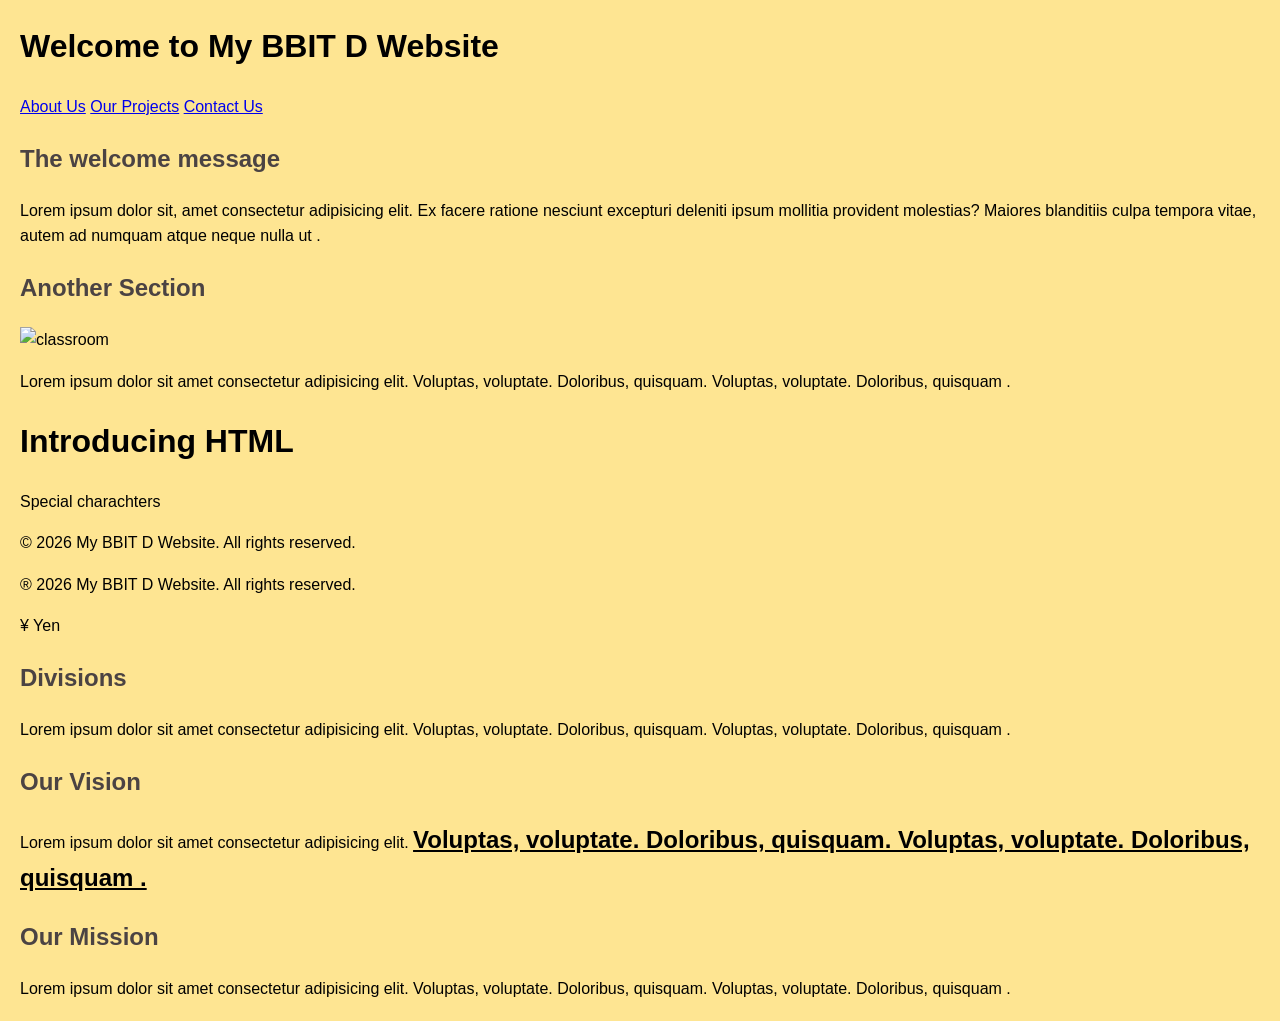
==== index.html @ 2f0d106d "Internal CSS" ====
<!DOCTYPE html>
<html lang="en">
<head>
    <meta charset="UTF-8">
    <meta name="viewport" content="width=device-width, initial-scale=1.0">
    <title>Document</title>
    <style>
        body {
            background-color: #fee592;
            font-family: Arial, sans-serif;
            line-height: 1.6;
            margin: 20px;
        }
        h2 {
            color: #4b4343;
        }
        p {
            color: #000000;
        }

    </style>
</head>
<body>
   <h1>Welcome to My BBIT D Website</h1>
    <!--Links-->
    <p><a href="about.html">About Us</a>
    <a href="projects.html">Our Projects</a>
    <a href="contact.html">Contact Us</a></p>
   <h2>The welcome message</h2>
   <p>Lorem ipsum dolor sit, amet consectetur adipisicing elit. Ex facere ratione nesciunt excepturi deleniti ipsum
   mollitia provident molestias? Maiores blanditiis culpa tempora vitae, autem ad numquam atque neque nulla ut .</p>
   <h2>Another Section</h2>
   <p><img src="images/classroom.jpg" alt="classroom"></p>
   <p>Lorem ipsum dolor sit amet consectetur adipisicing elit. Voluptas, voluptate. Doloribus, quisquam. Voluptas,
    voluptate. Doloribus, quisquam .</p>

    <h1>Introducing HTML</h1>
    <p>Special charachters</p>
    <p>&copy; 2026 My BBIT D Website. All rights reserved.</p> <!--copyright charachter-->
    <p>&reg; 2026 My BBIT D Website. All rights reserved.</p>  <!--registered trademark charachter-->
    <p>&yen; Yen </p> <!--yen charachter-->

    <h2>Divisions</h2>
     <!--this is a division element-->
        <p>Lorem ipsum dolor sit amet consectetur adipisicing elit. Voluptas, voluptate. Doloribus, quisquam. Voluptas,
            voluptate. Doloribus, quisquam .</p>
    </div>

    <h2>Our Vision</h2>
    
        Lorem ipsum dolor sit amet consectetur adipisicing elit. <span style="text-decoration: underline;font-weight: bold; font-size: 24px;">
        Voluptas, voluptate. Doloribus, quisquam. Voluptas,
        voluptate. Doloribus, quisquam .</span></p>
    <h2>Our Mission</h2>
    <p>Lorem ipsum dolor sit amet consectetur adipisicing elit. Voluptas, voluptate. Doloribus, quisquam. Voluptas,
        voluptate. Doloribus, quisquam .</p>   

</body>
</html>
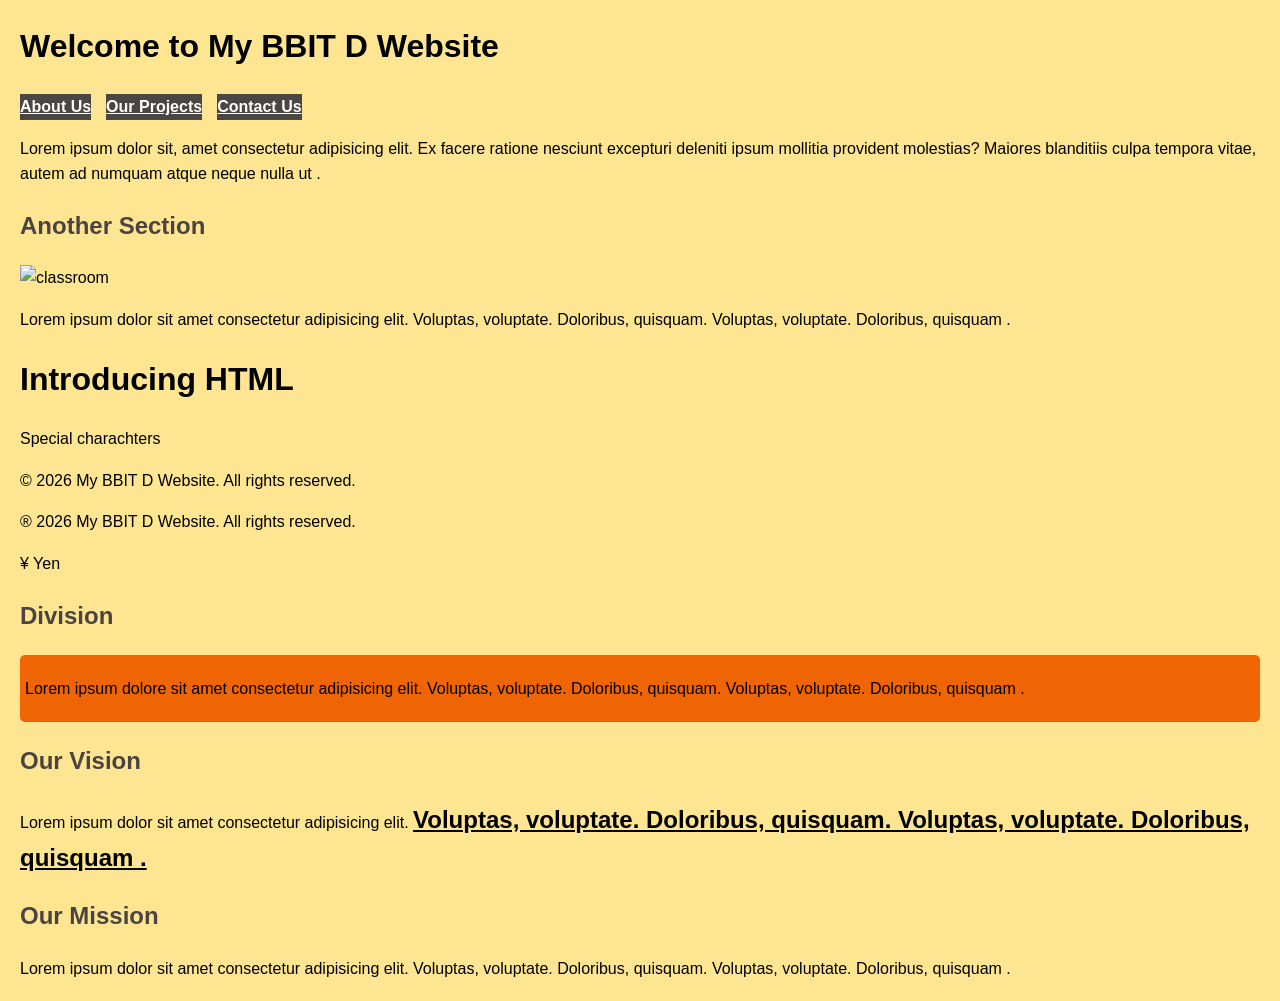
==== commit 66d9d004: "Implementing External CSS" ====
--- a/index.html
+++ b/index.html
@@ -17,18 +17,39 @@
         p {
             color: #000000;
         }
+        .highlight {
+            background-color: #ef6503;
+            padding: 5px;
+            border-radius: 5px;
+        }
+        .toplinks a {
+            float: left;
+            overflow: hidden;
+            background-color: #4a4643;
+            margin-right: 15px;
+            color: #fff;
+            font-weight: bold;
+        }
+        .toplinks a:hover {
+            text-decoration: none;
+            background-color: #ef6503;
+            color: #fff;
+        }
 
     </style>
 </head>
 <body>
    <h1>Welcome to My BBIT D Website</h1>
-    <!--Links-->
-    <p><a href="about.html">About Us</a>
+<div class="toplinks">
+
+    <a href="about.html">About Us</a>
     <a href="projects.html">Our Projects</a>
-    <a href="contact.html">Contact Us</a></p>
-   <h2>The welcome message</h2>
-   <p>Lorem ipsum dolor sit, amet consectetur adipisicing elit. Ex facere ratione nesciunt excepturi deleniti ipsum
-   mollitia provident molestias? Maiores blanditiis culpa tempora vitae, autem ad numquam atque neque nulla ut .</p>
+    <a href="contact.html">Contact Us</a>
+</div>
+<br>
+   <!---The welcome message--->
+<p>Lorem ipsum dolor sit, amet consectetur adipisicing elit. Ex facere ratione nesciunt excepturi deleniti ipsum
+mollitia provident molestias? Maiores blanditiis culpa tempora vitae, autem ad numquam atque neque nulla ut .</p>
    <h2>Another Section</h2>
    <p><img src="images/classroom.jpg" alt="classroom"></p>
    <p>Lorem ipsum dolor sit amet consectetur adipisicing elit. Voluptas, voluptate. Doloribus, quisquam. Voluptas,
@@ -40,10 +61,11 @@
     <p>&reg; 2026 My BBIT D Website. All rights reserved.</p>  <!--registered trademark charachter-->
     <p>&yen; Yen </p> <!--yen charachter-->
 
-    <h2>Divisions</h2>
+    <h2>Division</h2>
      <!--this is a division element-->
-        <p>Lorem ipsum dolor sit amet consectetur adipisicing elit. Voluptas, voluptate. Doloribus, quisquam. Voluptas,
-            voluptate. Doloribus, quisquam .</p>
+    <div class="highlight">
+        <p>Lorem ipsum dolore sit amet consectetur adipisicing elit. Voluptas, voluptate. Doloribus, quisquam. Voluptas,
+            voluptate. Doloribus, quisquam .</span></p>
     </div>
 
     <h2>Our Vision</h2>
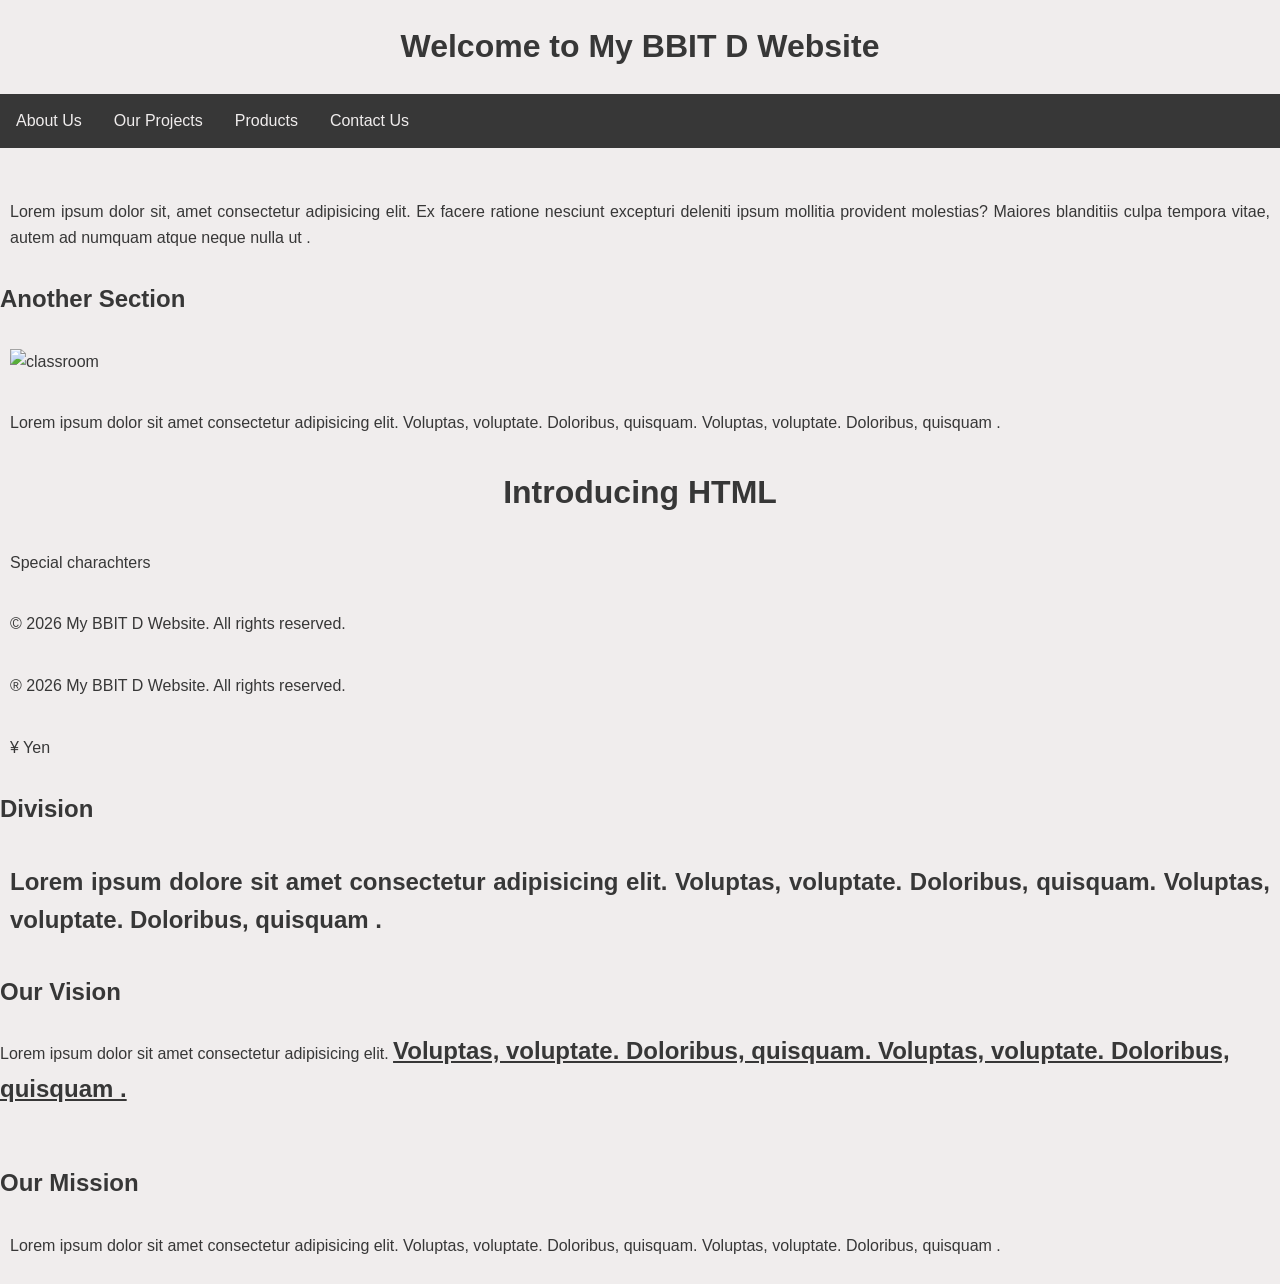
==== commit 8c811dbd: "Structure finished" ====
--- a/index.html
+++ b/index.html
@@ -4,39 +4,7 @@
     <meta charset="UTF-8">
     <meta name="viewport" content="width=device-width, initial-scale=1.0">
     <title>Document</title>
-    <style>
-        body {
-            background-color: #fee592;
-            font-family: Arial, sans-serif;
-            line-height: 1.6;
-            margin: 20px;
-        }
-        h2 {
-            color: #4b4343;
-        }
-        p {
-            color: #000000;
-        }
-        .highlight {
-            background-color: #ef6503;
-            padding: 5px;
-            border-radius: 5px;
-        }
-        .toplinks a {
-            float: left;
-            overflow: hidden;
-            background-color: #4a4643;
-            margin-right: 15px;
-            color: #fff;
-            font-weight: bold;
-        }
-        .toplinks a:hover {
-            text-decoration: none;
-            background-color: #ef6503;
-            color: #fff;
-        }
-
-    </style>
+    <link rel="stylesheet" href="css/style.css">
 </head>
 <body>
    <h1>Welcome to My BBIT D Website</h1>
@@ -44,6 +12,7 @@
 
     <a href="about.html">About Us</a>
     <a href="projects.html">Our Projects</a>
+    <a href="products.html">Products</a>
     <a href="contact.html">Contact Us</a>
 </div>
 <br>
--- a/css/style.css
+++ b/css/style.css
@@ -0,0 +1,75 @@
+body {
+background-color: #f0eded;
+font-family: Arial, sans-serif;
+line-height: 1.6;
+    margin: 20px;
+    margin: 0;
+    color: #373737;
+}
+*{
+    box-sizing: border-box;
+}
+h1 {
+    color: #373737;
+text-align: center;
+}
+h2 {
+    color: #373737;
+    text-align: left;
+}
+p {
+text-align: justify;
+    color: #373737;
+padding: 10px;
+}
+.highlight {
+color: #ff5733;
+font-weight: bold;
+font-size: 24px;
+}
+.toplinks {
+background-color: #373737;
+overflow: hidden;
+}
+.toplinks a {
+float: left;
+color: #f0eded;
+text-align: center;
+padding: 14px 16px;
+text-decoration: none;
+}
+.toplinks a:hover {
+text-decoration: none;
+background-color: #f0eded;
+color: #373737;
+}
+.banner {
+    background-color: #ff5733;
+    color: #f0eded;
+    padding: 20px;
+    text-align: center;
+}
+.row::after {
+    content: "";
+    clear: both;
+    display: block;
+}
+.content {
+    float: left;
+    width: 70%;
+    padding: 20px;
+    border-right: 1px solid #373737;
+}
+.sidebar {
+    float: left;
+    width: 30%;
+    padding: 20px;
+    background-color: #f0eded;
+}
+.footer {
+    background-color: #373737;
+    color: #ffffff;
+    text-align: center;
+    padding: 10px;
+    font-size: smaller;
+}
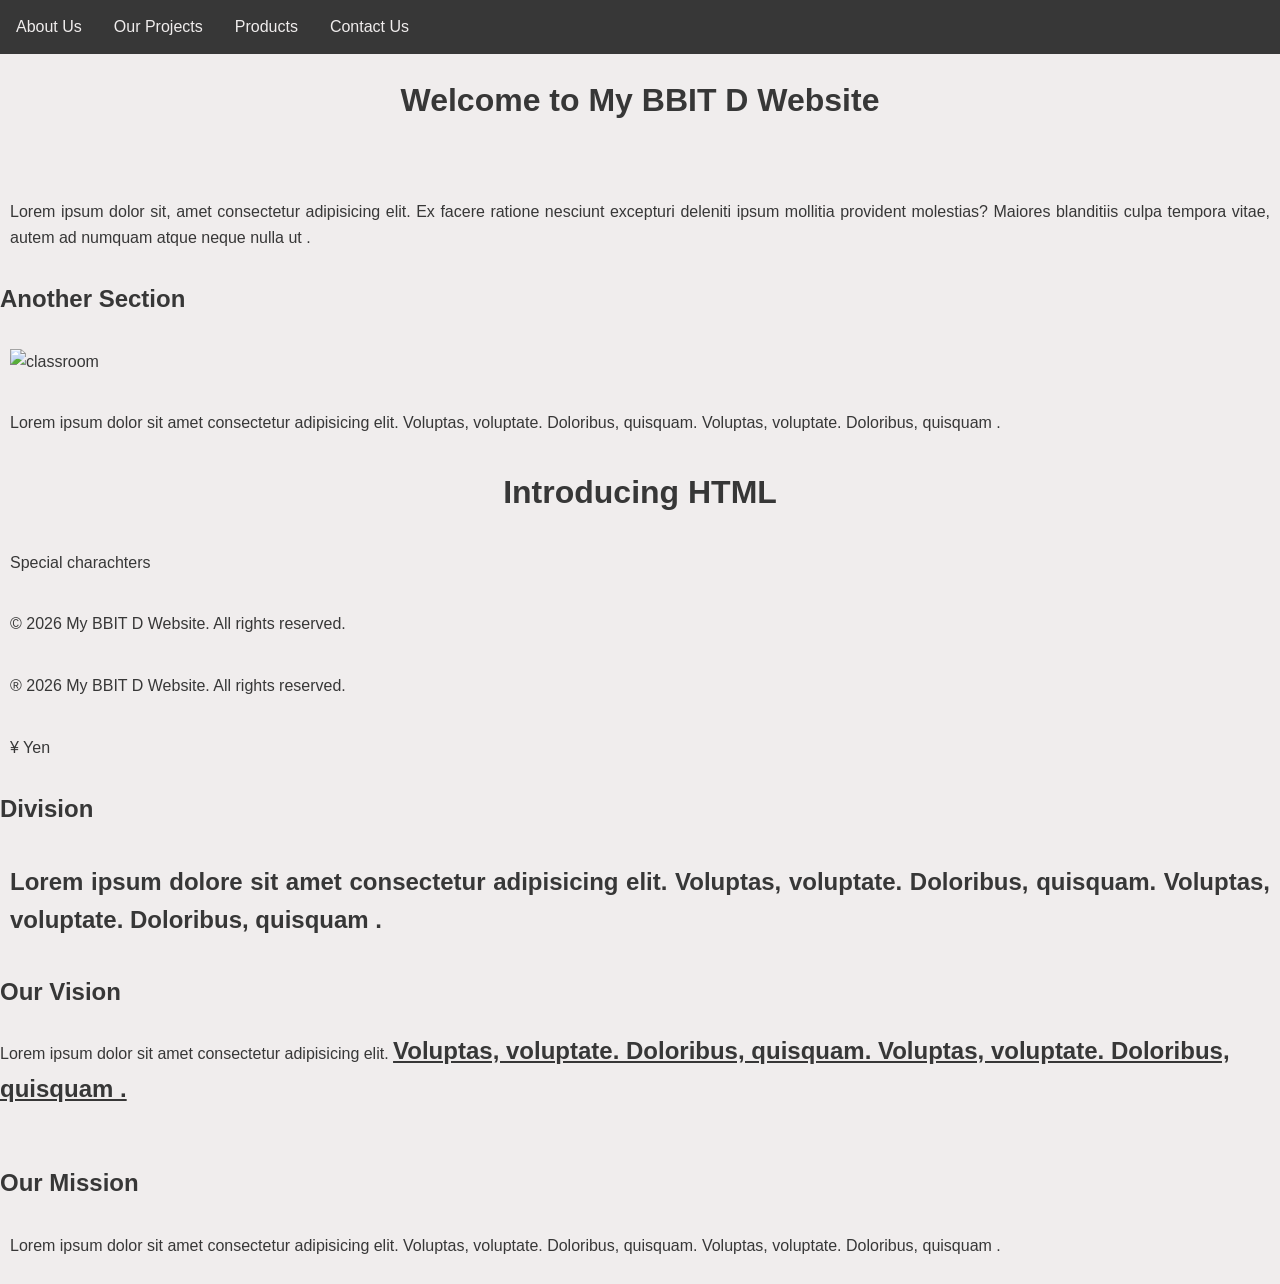
==== commit 4e66aef9: "Structure applied across pages" ====
--- a/index.html
+++ b/index.html
@@ -7,7 +7,6 @@
     <link rel="stylesheet" href="css/style.css">
 </head>
 <body>
-   <h1>Welcome to My BBIT D Website</h1>
 <div class="toplinks">
 
     <a href="about.html">About Us</a>
@@ -15,6 +14,7 @@
     <a href="products.html">Products</a>
     <a href="contact.html">Contact Us</a>
 </div>
+ <h1>Welcome to My BBIT D Website</h1>
 <br>
    <!---The welcome message--->
 <p>Lorem ipsum dolor sit, amet consectetur adipisicing elit. Ex facere ratione nesciunt excepturi deleniti ipsum
--- a/css/style.css
+++ b/css/style.css
@@ -72,4 +72,12 @@
     text-align: center;
     padding: 10px;
     font-size: smaller;
+}
+
+@media screen and (max-width: 900px) {
+    .content, .sidebar {
+        width: 100%;
+        float: none;
+        border-right: none;
+    }
 }
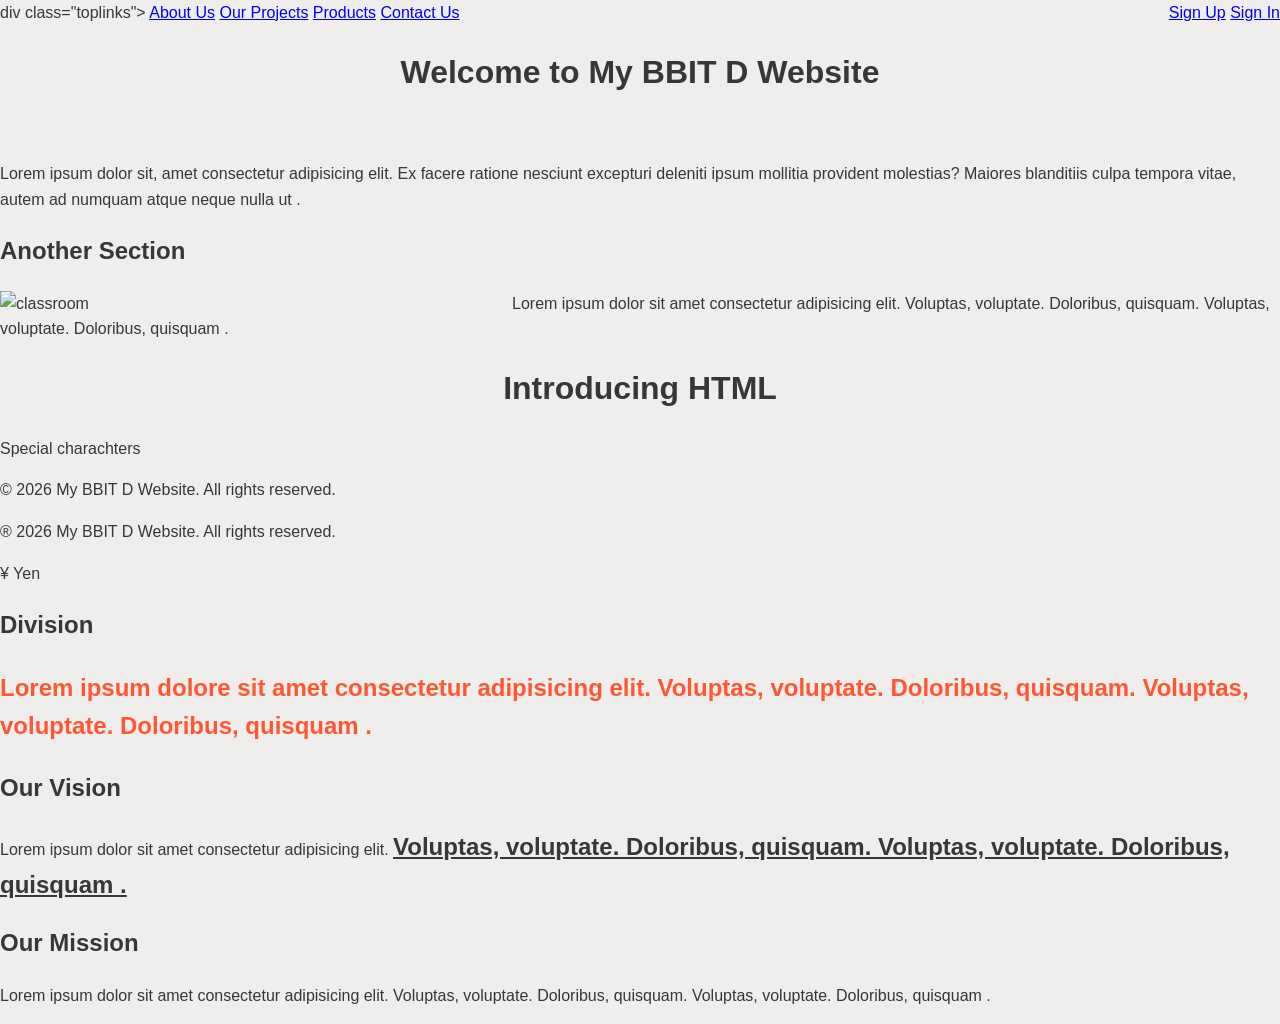
==== commit 9402f2bb: "added sigin and signup" ====
--- a/index.html
+++ b/index.html
@@ -7,20 +7,23 @@
     <link rel="stylesheet" href="css/style.css">
 </head>
 <body>
-<div class="toplinks">
-
-    <a href="about.html">About Us</a>
-    <a href="projects.html">Our Projects</a>
-    <a href="products.html">Products</a>
-    <a href="contact.html">Contact Us</a>
-</div>
+div class="toplinks">
+        <a href="about.html">About Us</a>
+        <a href="projects.html">Our Projects</a>
+        <a href="products.html">Products</a>
+        <a href="contact.html">Contact Us</a>
+        <div class="toplinks-right">
+            <a href="signup.html">Sign Up</a>
+            <a href="signin.html">Sign In</a>
+        </div>
+    </div>
  <h1>Welcome to My BBIT D Website</h1>
 <br>
    <!---The welcome message--->
 <p>Lorem ipsum dolor sit, amet consectetur adipisicing elit. Ex facere ratione nesciunt excepturi deleniti ipsum
 mollitia provident molestias? Maiores blanditiis culpa tempora vitae, autem ad numquam atque neque nulla ut .</p>
    <h2>Another Section</h2>
-   <p><img src="images/classroom.jpg" alt="classroom"></p>
+   <p><img src="images/classroom.jpg" alt="classroom"class="proj_img"></p>
    <p>Lorem ipsum dolor sit amet consectetur adipisicing elit. Voluptas, voluptate. Doloribus, quisquam. Voluptas,
     voluptate. Doloribus, quisquam .</p>
 
--- a/css/style.css
+++ b/css/style.css
@@ -1,8 +1,7 @@
 body {
-background-color: #f0eded;
-font-family: Arial, sans-serif;
-line-height: 1.6;
-    margin: 20px;
+    background-color: #f0eded;
+    font-family: Arial, sans-serif;
+    line-height: 1.6;
     margin: 0;
     color: #373737;
 }
@@ -10,42 +9,39 @@
     box-sizing: border-box;
 }
 h1 {
-    color: #373737;
-text-align: center;
+    text-align: center;
 }
 h2 {
-    color: #373737;
     text-align: left;
 }
-p {
-text-align: justify;
-    color: #373737;
-padding: 10px;
-}
+
 .highlight {
-color: #ff5733;
-font-weight: bold;
-font-size: 24px;
+    color: #ff5733;
+    font-weight: bold;
+    font-size: 24px;
 }
 .toplinks {
-background-color: #373737;
-overflow: hidden;
+    background-color: #373737;
+    overflow: hidden;
 }
 .toplinks a {
-float: left;
-color: #f0eded;
-text-align: center;
-padding: 14px 16px;
-text-decoration: none;
+    float: left;
+    color: #f0eded;
+    text-align: center;
+    padding: 14px 16px;
+    text-decoration: none;
 }
 .toplinks a:hover {
-text-decoration: none;
-background-color: #f0eded;
-color: #373737;
+    text-decoration: none;
+    background-color: #f0eded;
+    color: #373737;
+}
+.toplinks-right {
+    float: right;
 }
 .banner {
-    background-color: #ff5733;
-    color: #f0eded;
+    background-color: #29a6ee;
+    color: #373737;
     padding: 20px;
     text-align: center;
 }
@@ -66,6 +62,22 @@
     padding: 20px;
     background-color: #f0eded;
 }
+
+.proj_img {
+    width:40%; 
+    height:auto; 
+    float: left; 
+    padding-right: 10px;
+}
+
+@media screen and (max-width: 900px) {
+    .content, .sidebar, .proj_img {
+        width: 100%;
+        float: none;
+        border-right: none;
+    }
+}
+
 .footer {
     background-color: #373737;
     color: #ffffff;
@@ -74,10 +86,93 @@
     font-size: smaller;
 }
 
-@media screen and (max-width: 900px) {
-    .content, .sidebar {
-        width: 100%;
-        float: none;
-        border-right: none;
-    }
+.team_img{
+    overflow: hidden;
+    text-align: center;
+}
+
+.team_img img{
+    width: 200px;
+    height: 280px;
+    border-radius: 20%;
+    padding: 10px;
+    display: block;
+}
+
+.team_member {
+    display: inline-block;
+    text-align: center;
+    font-size: small;
+    text-transform: uppercase;
+}
+
+table {
+    width: 100%;
+    border-collapse: collapse;
+    margin-top: 20px;
+}
+th, td {
+    border: 1px solid #373737;
+    padding: 8px;
+    text-align: left;
+}
+th {
+    background-color: #373737;
+    color: #f0eded;
+}
+tr:nth-child(even) {
+    background-color: #d6d6d6;
+}
+tr:hover {
+    background-color: #edf1af;
+}
+
+.contact-form {
+    max-width: 500px;
+    margin: 0 auto;
+    padding: 20px;
+    background-color: #f0eded;
+    border: 1px solid #373737;
+    border-radius: 5px;
+}
+
+.contact-form label {
+    font-weight: bold;
+}
+
+.contact-form input,
+.contact-form select {
+    width: 100%;
+    padding: 12px 20px;
+    margin-bottom: 10px;
+    border: 1px solid #373737;
+    border-radius: 5px;
+    font-size: 1.6em;
+    font-family: Arial, sans-serif;
+}
+
+.contact-form textarea {
+    width: 100%;
+    height: 150px;
+    padding: 12px 20px;
+    margin-bottom: 10px;
+    border: 1px solid #373737;
+    border-radius: 5px;
+    resize: vertical;
+    font-size: 1.6em;
+    font-family: Arial, sans-serif;
+}
+
+.contact-form button {
+    background-color: #29a6ee;
+    color: #373737;
+    padding: 10px 20px;
+    border: none;
+    border-radius: 5px;
+    cursor: pointer;
+}
+
+.contact-form button:hover {
+    background-color: #373737;
+    color: #f0eded;
 }
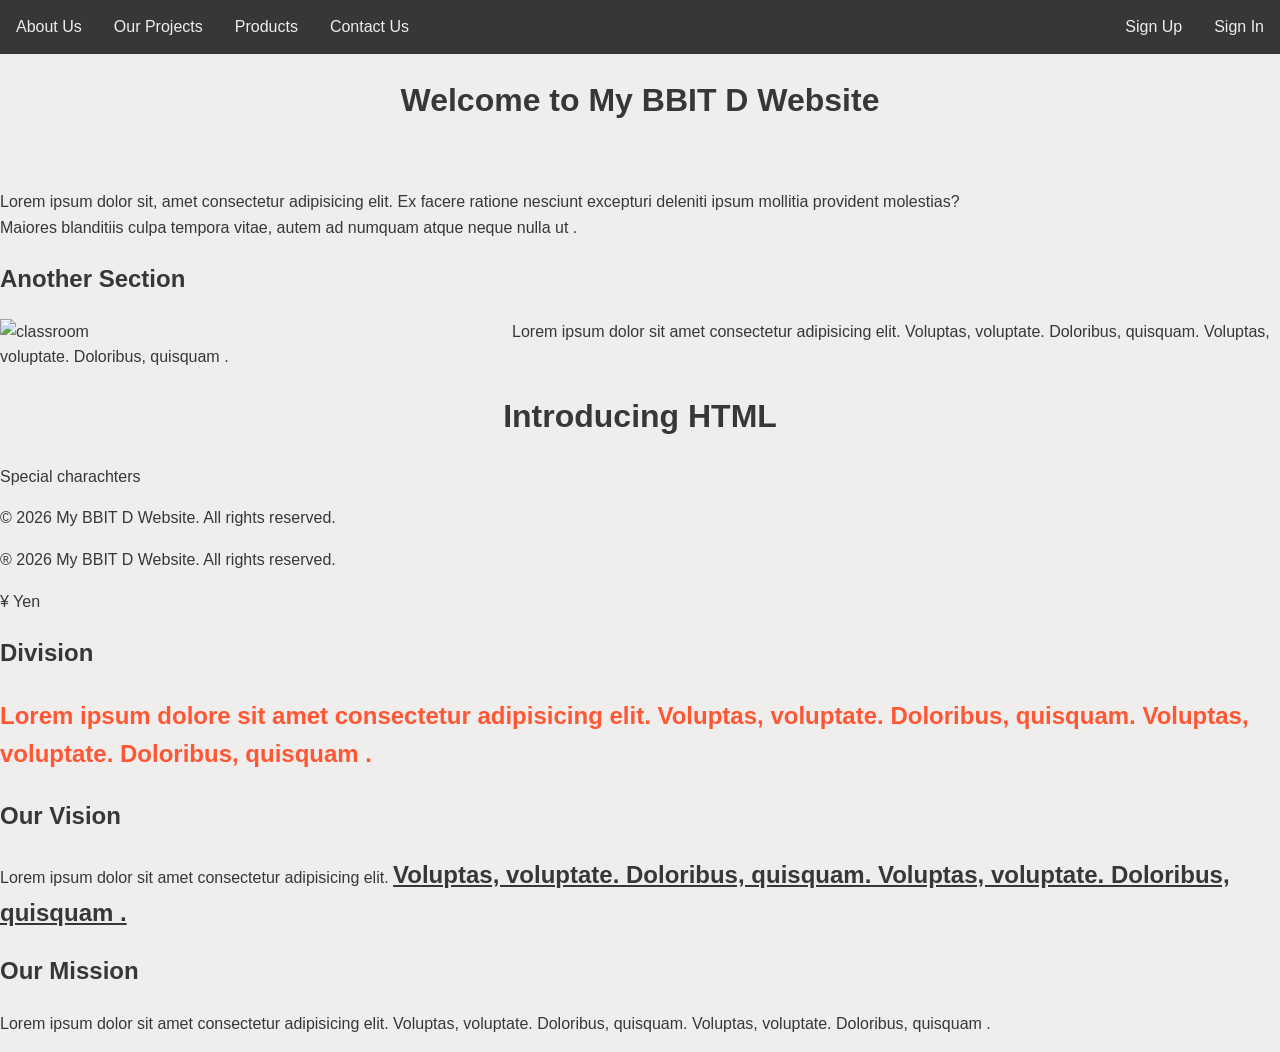
==== commit 23390306: "intro to JS" ====
--- a/index.html
+++ b/index.html
@@ -7,7 +7,7 @@
     <link rel="stylesheet" href="css/style.css">
 </head>
 <body>
-div class="toplinks">
+<div class="toplinks">
         <a href="about.html">About Us</a>
         <a href="projects.html">Our Projects</a>
         <a href="products.html">Products</a>
@@ -21,7 +21,7 @@
 <br>
    <!---The welcome message--->
 <p>Lorem ipsum dolor sit, amet consectetur adipisicing elit. Ex facere ratione nesciunt excepturi deleniti ipsum
-mollitia provident molestias? Maiores blanditiis culpa tempora vitae, autem ad numquam atque neque nulla ut .</p>
+mollitia provident molestias?<br> Maiores blanditiis culpa tempora vitae, autem ad numquam atque neque nulla ut .</p>
    <h2>Another Section</h2>
    <p><img src="images/classroom.jpg" alt="classroom"class="proj_img"></p>
    <p>Lorem ipsum dolor sit amet consectetur adipisicing elit. Voluptas, voluptate. Doloribus, quisquam. Voluptas,
--- a/css/style.css
+++ b/css/style.css
@@ -127,52 +127,43 @@
     background-color: #edf1af;
 }
 
-.contact-form {
+
+.contactForm {
     max-width: 500px;
     margin: 0 auto;
     padding: 20px;
-    background-color: #f0eded;
-    border: 1px solid #373737;
+    background-color: #ecf0f1;
     border-radius: 5px;
+    border: 1px solid #bdc3c7;
 }
 
-.contact-form label {
+.contactForm label {
+    margin-bottom: 1px;
     font-weight: bold;
 }
 
-.contact-form input,
-.contact-form select {
+.contactForm input,
+.contactForm select,
+.contactForm textarea {
     width: 100%;
-    padding: 12px 20px;
+    padding: 12px 16px;
     margin-bottom: 10px;
-    border: 1px solid #373737;
-    border-radius: 5px;
+    border: 1px solid #bdc3c7;
+    border-radius: 3px;
     font-size: 1.6em;
-    font-family: Arial, sans-serif;
+    font-family: Arial, Helvetica, sans-serif;
 }
 
-.contact-form textarea {
-    width: 100%;
-    height: 150px;
+.contactForm button {
+    background-color: #3498db;
+    color: white;
     padding: 12px 20px;
-    margin-bottom: 10px;
-    border: 1px solid #373737;
-    border-radius: 5px;
-    resize: vertical;
+    border: none;
+    border-radius: 3px;
+    cursor: pointer;
     font-size: 1.6em;
-    font-family: Arial, sans-serif;
 }
 
-.contact-form button {
-    background-color: #29a6ee;
-    color: #373737;
-    padding: 10px 20px;
-    border: none;
-    border-radius: 5px;
-    cursor: pointer;
-}
-
-.contact-form button:hover {
-    background-color: #373737;
-    color: #f0eded;
+.contactForm button:hover {
+    background-color: #2980b9;
 }
